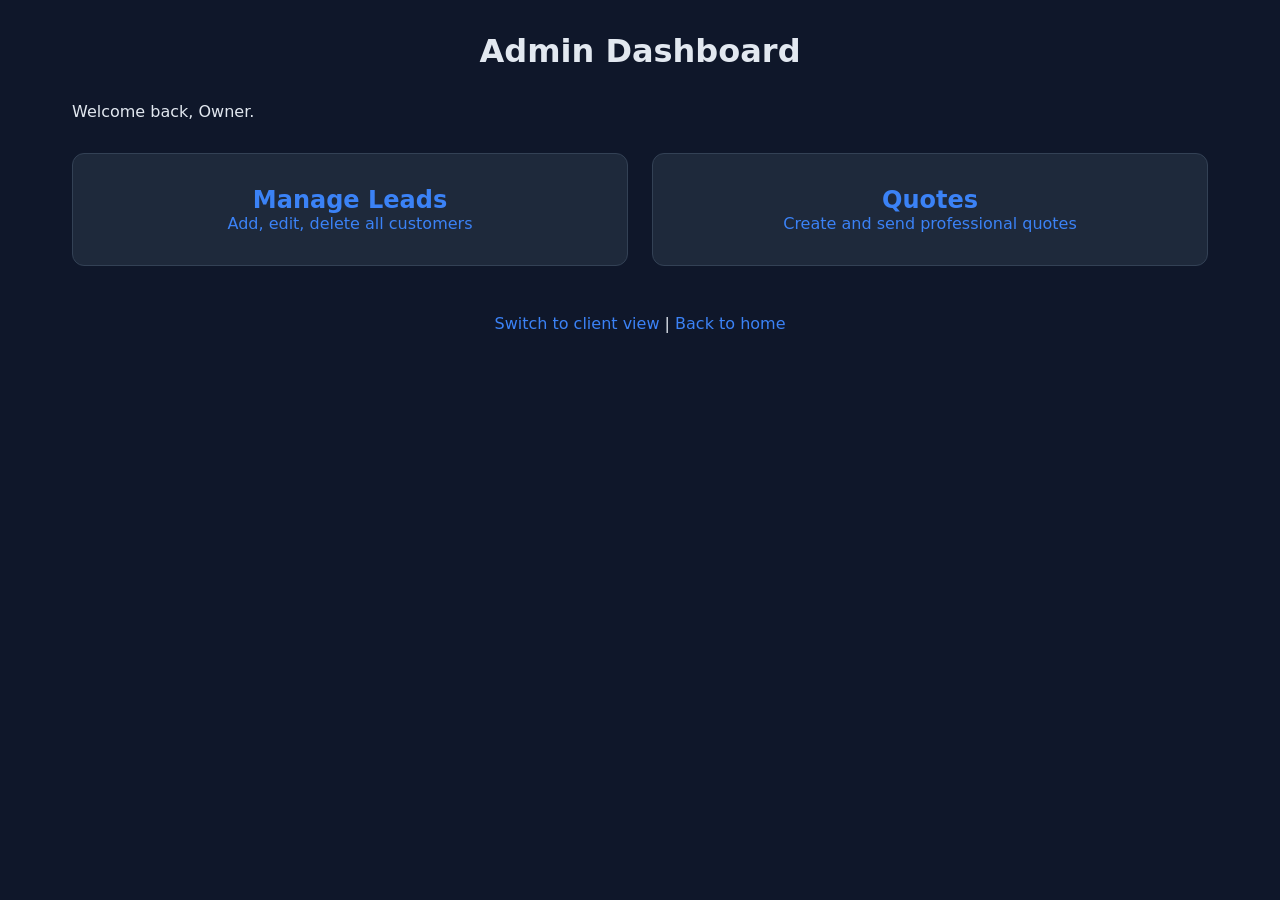
==== admin/index.html @ 565f5cb6 "Add admin dashboard HTML structure" ====
<!DOCTYPE html>
<html lang="en" data-theme="dark">
<head>
  <meta charset="UTF-8">
  <meta name="viewport" content="width=device-width, initial-scale=1.0">
  <title>Admin – LeadFlow</title>
  <link rel="stylesheet" href="../assets/css/main.css">
</head>
<body>

<h1 style="padding:2rem;text-align:center;">Admin Dashboard</h1>

<div style="padding:0 2rem;max-width:1200px;margin:0 auto;">
  <p>Welcome back, Owner.</p>
  <div style="display:grid;grid-template-columns:repeat(auto-fit,minmax(280px,1fr));gap:1.5rem;margin-top:2rem;">
    <a href="leads.html" style="background:#1e293b;padding:2rem;border-radius:12px;text-align:center;border:1px solid #334155;text-decoration:none;">
      <h2>Manage Leads</h2>
      <p>Add, edit, delete all customers</p>
    </a>
    <a href="quotes.html" style="background:#1e293b;padding:2rem;border-radius:12px;text-align:center;border:1px solid #334155;text-decoration:none;">
      <h2>Quotes</h2>
      <p>Create and send professional quotes</p>
    </a>
  </div>
  <p style="margin-top:3rem;text-align:center;">
    <a href="../login.html">Switch to client view</a> | <a href="../index.html">Back to home</a>
  </p>
</div>

</body>
</html>
---- assets/css/main.css ----
/* Reset & base */
* { margin:0; padding:0; box-sizing:border-box; }
body {
  font-family: system-ui, sans-serif;
  background: #0f172a;
  color: #e2e8f0;
  min-height: 100vh;
}

/* Dark theme variables */
:root {
  --bg: #0f172a;
  --card: #1e293b;
  --text: #e2e8f0;
  --primary: #3b82f6;
  --danger: #ef4444;
  --border: #334155;
  --gray: #94a3b8;
}

/* Light theme (optional toggle later) */
[data-theme="light"] {
  --bg: #f8fafc;
  --card: #ffffff;
  --text: #0f172a;
  --primary: #2563eb;
  --danger: #dc2626;
  --border: #e2e8f0;
  --gray: #64748b;
}

a { color: var(--primary); text-decoration: none; }
a:hover { text-decoration: underline; }

.btn {
  display: inline-block;
  padding: 0.8rem 1.6rem;
  border-radius: 8px;
  font-weight: 600;
  cursor: pointer;
}
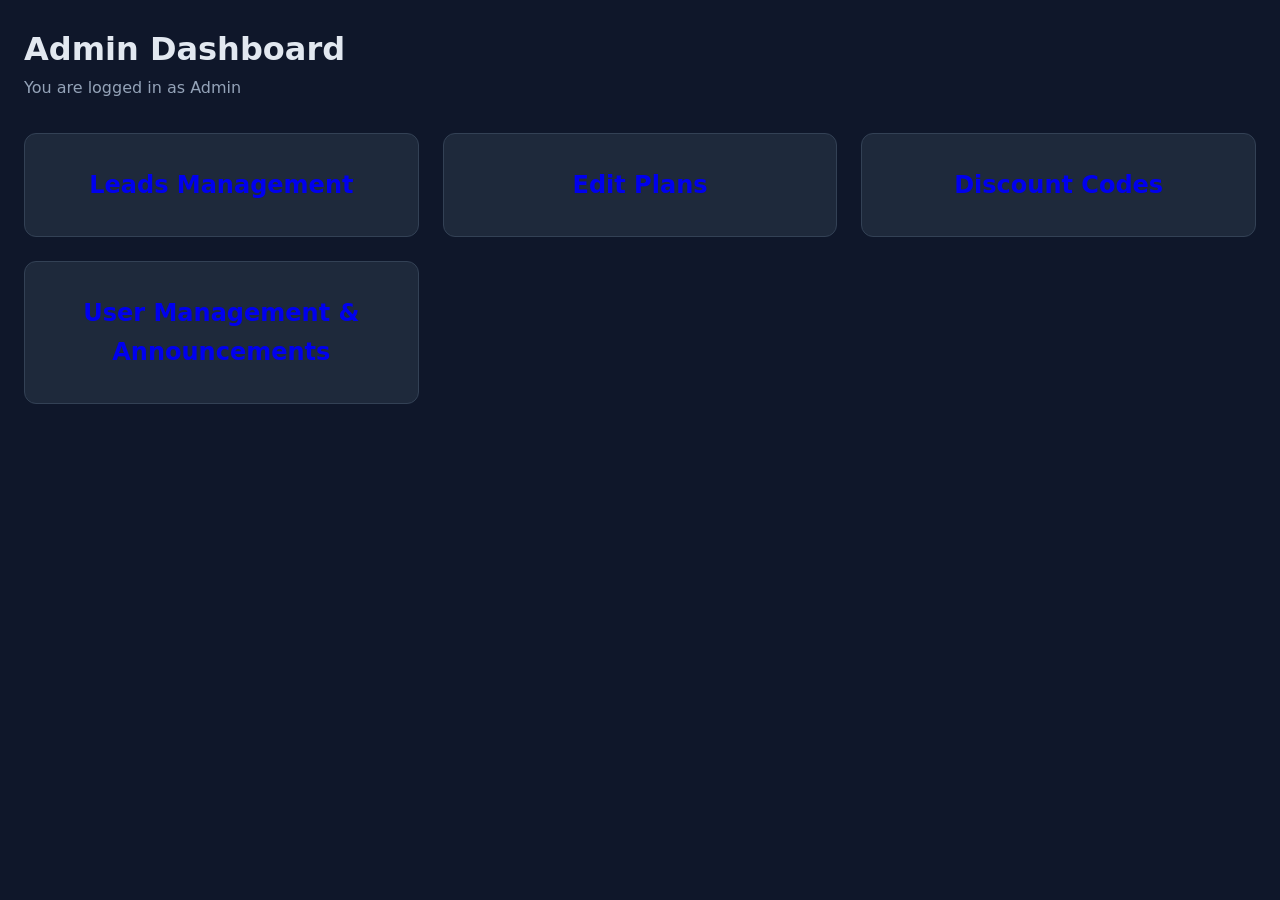
==== commit f693916f: "Update admin panel layout and content" ====
--- a/admin/index.html
+++ b/admin/index.html
@@ -1,31 +1,30 @@
 <!DOCTYPE html>
 <html lang="en" data-theme="dark">
 <head>
-  <meta charset="UTF-8">
-  <meta name="viewport" content="width=device-width, initial-scale=1.0">
-  <title>Admin – LeadFlow</title>
+  <meta charset="UTF-8" />
+  <meta name="viewport" content="width=device-width, initial-scale=1.0"/>
+  <title>Admin Panel – LeadFlow</title>
   <link rel="stylesheet" href="../assets/css/main.css">
 </head>
 <body>
+  <div style="padding:1.5rem;max-width:1400px;margin:0 auto;">
+    <h1>Admin Dashboard</h1>
+    <p style="color:#94a3b8;">You are logged in as Admin</p>
 
-<h1 style="padding:2rem;text-align:center;">Admin Dashboard</h1>
-
-<div style="padding:0 2rem;max-width:1200px;margin:0 auto;">
-  <p>Welcome back, Owner.</p>
-  <div style="display:grid;grid-template-columns:repeat(auto-fit,minmax(280px,1fr));gap:1.5rem;margin-top:2rem;">
-    <a href="leads.html" style="background:#1e293b;padding:2rem;border-radius:12px;text-align:center;border:1px solid #334155;text-decoration:none;">
-      <h2>Manage Leads</h2>
-      <p>Add, edit, delete all customers</p>
-    </a>
-    <a href="quotes.html" style="background:#1e293b;padding:2rem;border-radius:12px;text-align:center;border:1px solid #334155;text-decoration:none;">
-      <h2>Quotes</h2>
-      <p>Create and send professional quotes</p>
-    </a>
+    <div style="display:grid;grid-template-columns:repeat(auto-fit,minmax(300px,1fr));gap:1.5rem;margin-top:2rem;">
+      <a href="leads.html" style="background:#1e293b;padding:2rem;border-radius:12px;text-align:center;border:1px solid #334155;text-decoration:none;">
+        <h2>Leads Management</h2>
+      </a>
+      <a href="#" onclick="alert('Plans page coming – editable here')" style="background:#1e293b;padding:2rem;border-radius:12px;text-align:center;border:1px solid #334155;text-decoration:none;">
+        <h2>Edit Plans</h2>
+      </a>
+      <a href="#" onclick="alert('Discounts page coming – create codes here')" style="background:#1e293b;padding:2rem;border-radius:12px;text-align:center;border:1px solid #334155;text-decoration:none;">
+        <h2>Discount Codes</h2>
+      </a>
+      <a href="#" onclick="alert('Announcements & user management here')" style="background:#1e293b;padding:2rem;border-radius:12px;text-align:center;border:1px solid #334155;text-decoration:none;">
+        <h2>User Management & Announcements</h2>
+      </a>
+    </div>
   </div>
-  <p style="margin-top:3rem;text-align:center;">
-    <a href="../login.html">Switch to client view</a> | <a href="../index.html">Back to home</a>
-  </p>
-</div>
-
 </body>
 </html>
--- a/assets/css/main.css
+++ b/assets/css/main.css
@@ -1,41 +1,204 @@
-/* Reset & base */
-* { margin:0; padding:0; box-sizing:border-box; }
+/* =========================
+   GLOBAL RESET
+========================= */
+* {
+  margin: 0;
+  padding: 0;
+  box-sizing: border-box;
+}
+
+/* =========================
+   BASE STYLES
+========================= */
 body {
-  font-family: system-ui, sans-serif;
+  font-family: system-ui, -apple-system, sans-serif;
   background: #0f172a;
   color: #e2e8f0;
-  min-height: 100vh;
-}
-
-/* Dark theme variables */
-:root {
-  --bg: #0f172a;
-  --card: #1e293b;
-  --text: #e2e8f0;
-  --primary: #3b82f6;
-  --danger: #ef4444;
-  --border: #334155;
-  --gray: #94a3b8;
-}
-
-/* Light theme (optional toggle later) */
-[data-theme="light"] {
-  --bg: #f8fafc;
-  --card: #ffffff;
-  --text: #0f172a;
-  --primary: #2563eb;
-  --danger: #dc2626;
-  --border: #e2e8f0;
-  --gray: #64748b;
-}
-
-a { color: var(--primary); text-decoration: none; }
-a:hover { text-decoration: underline; }
-
+  line-height: 1.6;
+}
+
+/* =========================
+   CONTAINER
+========================= */
+.container {
+  max-width: 1200px;
+  margin: 0 auto;
+  padding: 0 20px;
+}
+
+/* =========================
+   HEADER
+========================= */
+header {
+  background: #1e293b;
+  padding: 1.2rem 0;
+  border-bottom: 1px solid #334155;
+}
+
+header .container {
+  display: flex;
+  justify-content: space-between;
+  align-items: center;
+}
+
+header h2 {
+  font-weight: 700;
+}
+
+/* =========================
+   HERO SECTION
+========================= */
+.hero {
+  text-align: center;
+  padding: 5rem 20px;
+}
+
+.hero h1 {
+  font-size: clamp(2rem, 5vw, 3.2rem);
+  margin-bottom: 1rem;
+  font-weight: 800;
+}
+
+.hero p {
+  font-size: clamp(1rem, 2vw, 1.3rem);
+  max-width: 700px;
+  margin: 0 auto 2rem;
+  color: #94a3b8;
+}
+
+/* =========================
+   BUTTONS
+========================= */
 .btn {
   display: inline-block;
-  padding: 0.8rem 1.6rem;
+  padding: 0.9rem 2rem;
   border-radius: 8px;
+  text-decoration: none;
   font-weight: 600;
+  transition: all 0.2s ease;
   cursor: pointer;
 }
+
+.btn-primary {
+  background: #3b82f6;
+  color: #fff;
+}
+
+.btn-primary:hover {
+  background: #2563eb;
+  transform: translateY(-2px);
+}
+
+/* =========================
+   FEATURES SECTION
+========================= */
+.features {
+  padding: 4rem 20px;
+  background: #1e293b;
+}
+
+.feature-grid {
+  display: grid;
+  grid-template-columns: repeat(auto-fit, minmax(260px, 1fr));
+  gap: 2rem;
+  max-width: 1200px;
+  margin: 0 auto;
+}
+
+.feature {
+  background: #0f172a;
+  padding: 2rem;
+  border-radius: 12px;
+  border: 1px solid #334155;
+  transition: 0.2s ease;
+}
+
+.feature:hover {
+  transform: translateY(-5px);
+  border-color: #3b82f6;
+}
+
+.feature h3 {
+  margin-bottom: 0.8rem;
+}
+
+/* =========================
+   FORMS (LOGIN / SIGNUP)
+========================= */
+form {
+  display: flex;
+  flex-direction: column;
+  align-items: center;
+  margin-top: 2rem;
+}
+
+input {
+  width: 100%;
+  max-width: 320px;
+  padding: 0.9rem;
+  border-radius: 6px;
+  border: 1px solid #334155;
+  background: #020617;
+  color: #e2e8f0;
+  margin-bottom: 1rem;
+}
+
+input::placeholder {
+  color: #64748b;
+}
+
+input:focus {
+  outline: none;
+  border-color: #3b82f6;
+}
+
+/* =========================
+   DASHBOARD
+========================= */
+.dashboard {
+  padding: 2rem;
+}
+
+.nav {
+  margin-top: 2rem;
+}
+
+.nav button {
+  display: block;
+  width: 220px;
+  margin: 10px 0;
+  padding: 0.8rem;
+  background: #1e293b;
+  border: 1px solid #334155;
+  color: #e2e8f0;
+  border-radius: 6px;
+  cursor: pointer;
+  transition: 0.2s;
+}
+
+.nav button:hover {
+  background: #3b82f6;
+}
+
+/* =========================
+   FOOTER
+========================= */
+footer {
+  text-align: center;
+  padding: 2rem 20px;
+  color: #64748b;
+  border-top: 1px solid #334155;
+}
+
+/* =========================
+   RESPONSIVE FIXES
+========================= */
+@media (max-width: 768px) {
+  .hero {
+    padding: 3rem 15px;
+  }
+
+  .nav button {
+    width: 100%;
+  }
+}
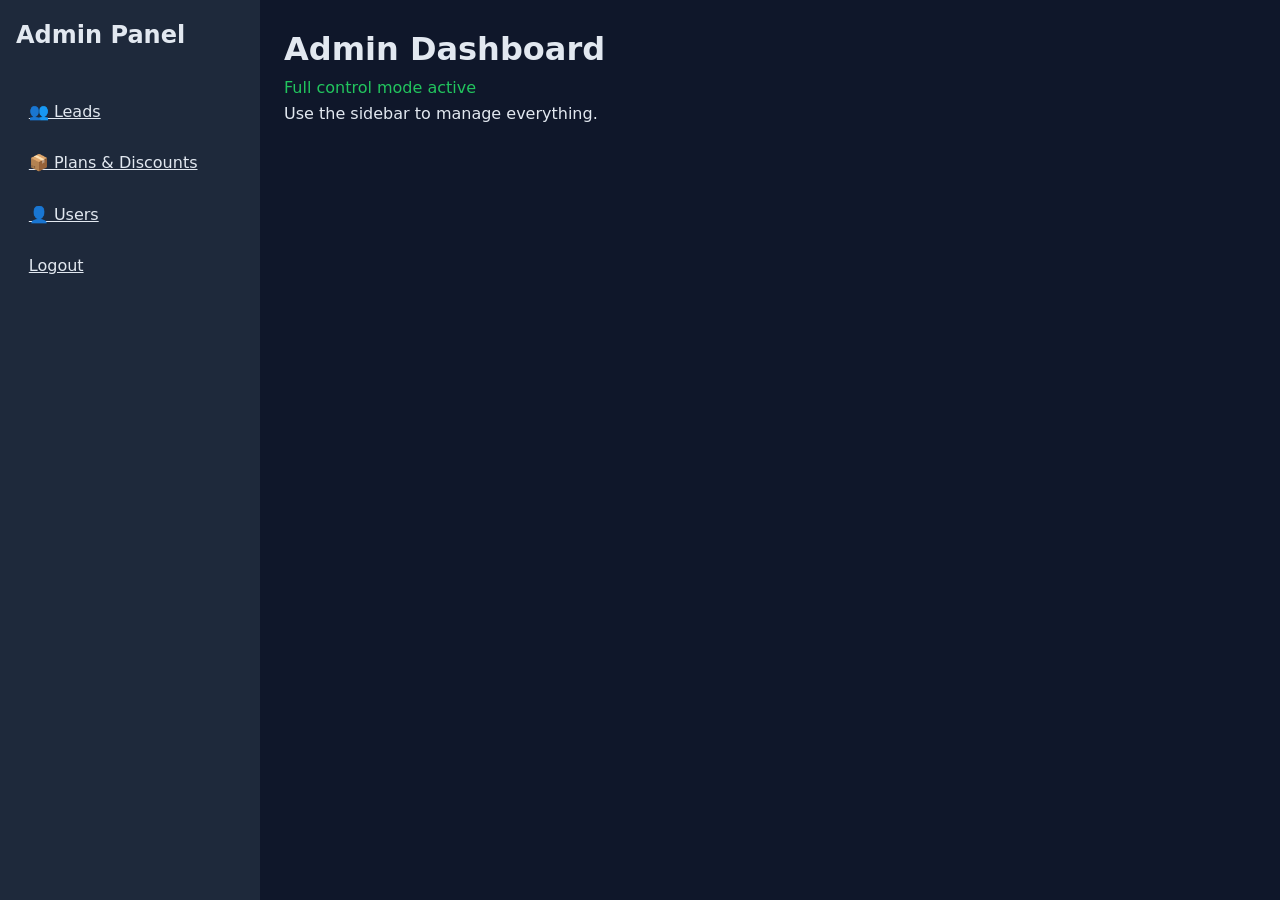
==== commit 02b59e2d: "Add sidebar navigation to admin panel" ====
--- a/admin/index.html
+++ b/admin/index.html
@@ -5,26 +5,27 @@
   <meta name="viewport" content="width=device-width, initial-scale=1.0"/>
   <title>Admin Panel – LeadFlow</title>
   <link rel="stylesheet" href="../assets/css/main.css">
+  <style>
+    .sidebar { width:260px; background:#1e293b; position:fixed; height:100%; padding:1rem; }
+    .main { margin-left:260px; padding:1.5rem; }
+  </style>
 </head>
 <body>
-  <div style="padding:1.5rem;max-width:1400px;margin:0 auto;">
+  <!-- Sidebar -->
+  <div class="sidebar">
+    <h2>Admin Panel</h2>
+    <div style="margin-top:2rem;">
+      <a href="#" onclick="alert('Leads management – full access')" style="display:block;padding:0.8rem;color:#e2e8f0;">👥 Leads</a>
+      <a href="#" onclick="alert('Plans & Discounts editor')" style="display:block;padding:0.8rem;color:#e2e8f0;">📦 Plans & Discounts</a>
+      <a href="#" onclick="alert('User management & announcements')" style="display:block;padding:0.8rem;color:#e2e8f0;">👤 Users</a>
+      <a href="../login.html" style="display:block;padding:0.8rem;color:#e2e8f0;">Logout</a>
+    </div>
+  </div>
+
+  <div class="main">
     <h1>Admin Dashboard</h1>
-    <p style="color:#94a3b8;">You are logged in as Admin</p>
-
-    <div style="display:grid;grid-template-columns:repeat(auto-fit,minmax(300px,1fr));gap:1.5rem;margin-top:2rem;">
-      <a href="leads.html" style="background:#1e293b;padding:2rem;border-radius:12px;text-align:center;border:1px solid #334155;text-decoration:none;">
-        <h2>Leads Management</h2>
-      </a>
-      <a href="#" onclick="alert('Plans page coming – editable here')" style="background:#1e293b;padding:2rem;border-radius:12px;text-align:center;border:1px solid #334155;text-decoration:none;">
-        <h2>Edit Plans</h2>
-      </a>
-      <a href="#" onclick="alert('Discounts page coming – create codes here')" style="background:#1e293b;padding:2rem;border-radius:12px;text-align:center;border:1px solid #334155;text-decoration:none;">
-        <h2>Discount Codes</h2>
-      </a>
-      <a href="#" onclick="alert('Announcements & user management here')" style="background:#1e293b;padding:2rem;border-radius:12px;text-align:center;border:1px solid #334155;text-decoration:none;">
-        <h2>User Management & Announcements</h2>
-      </a>
-    </div>
+    <p style="color:#22c55e;">Full control mode active</p>
+    <p>Use the sidebar to manage everything.</p>
   </div>
 </body>
 </html>
